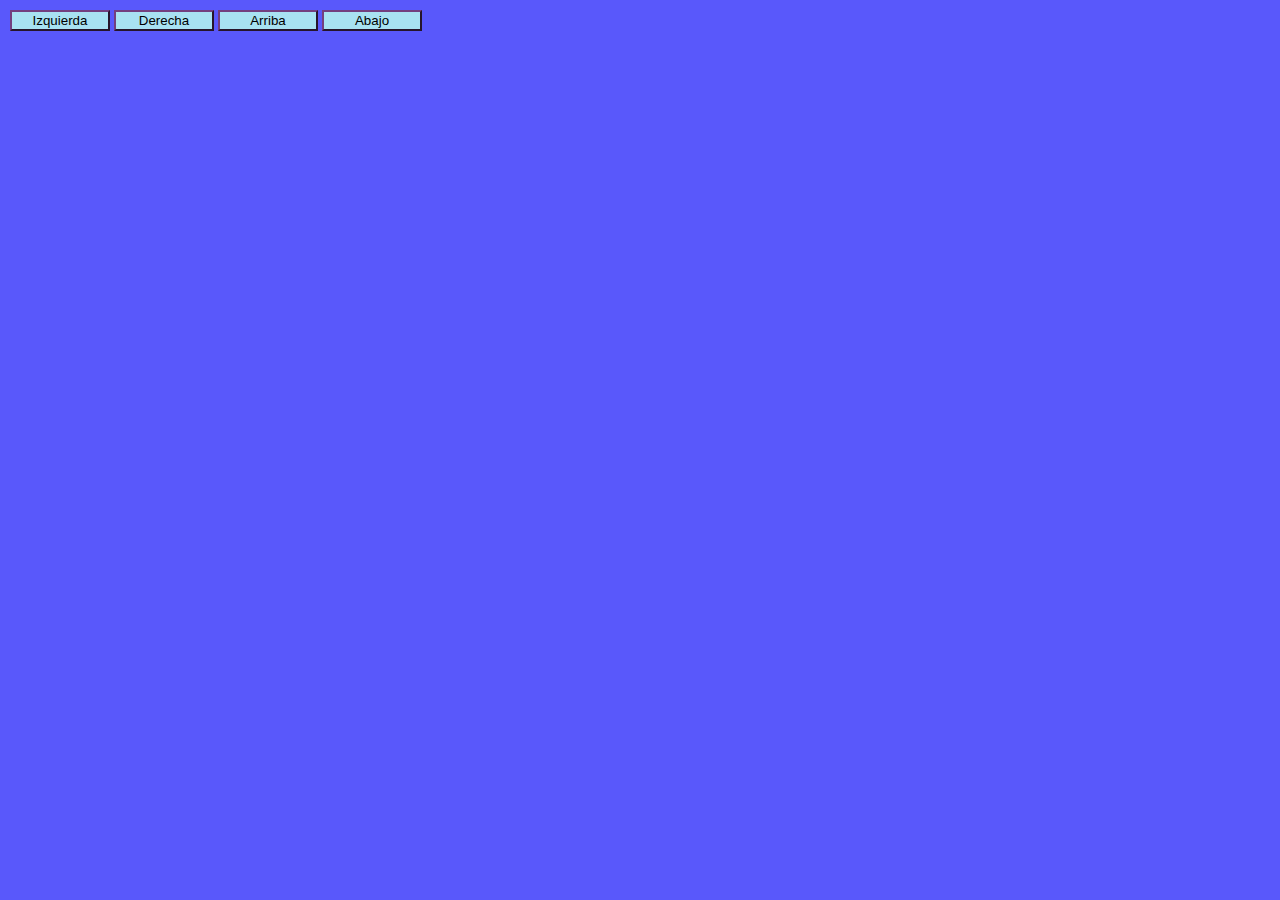
==== co.uniquindio/view/index.html @ 671c0e69 "Add files via upload" ====
<!DOCTYPE html>
<html lang="">

<head>
    <meta charset="utf-8">
    <meta name="viewport" content="width=device-width, initial-scale=1.0">
    <title>Analisis de Algoritmos</title>
    <style>
        body {
            padding: 0;
            margin: 0;
        }
    </style>
</head>

<body style="background-color: #5958FB;">
    <script src="../p5.js"></script>
    <script src="visualizar.js"></script>


    <button style="background-color: #A8E2F2;margin-top: 10px;width: 100px;margin-left: 10px; border-color: #733F7F ;" onclick="moverIzquierda();">Izquierda</button>
    <button style="background-color: #A8E2F2;margin-top: 10px;width: 100px; border-color: #733F7F " onclick="moverDerecha();">Derecha</button>
    <button style="background-color: #A8E2F2;margin-top: 10px;width: 100px; border-color: #733F7F " onclick="moverArriba();">Arriba</button>
    <button style="background-color: #A8E2F2;margin-top: 10px;width: 100px; border-color: #733F7F " onclick="moverAbajo();">Abajo</button>
</body>

</html>
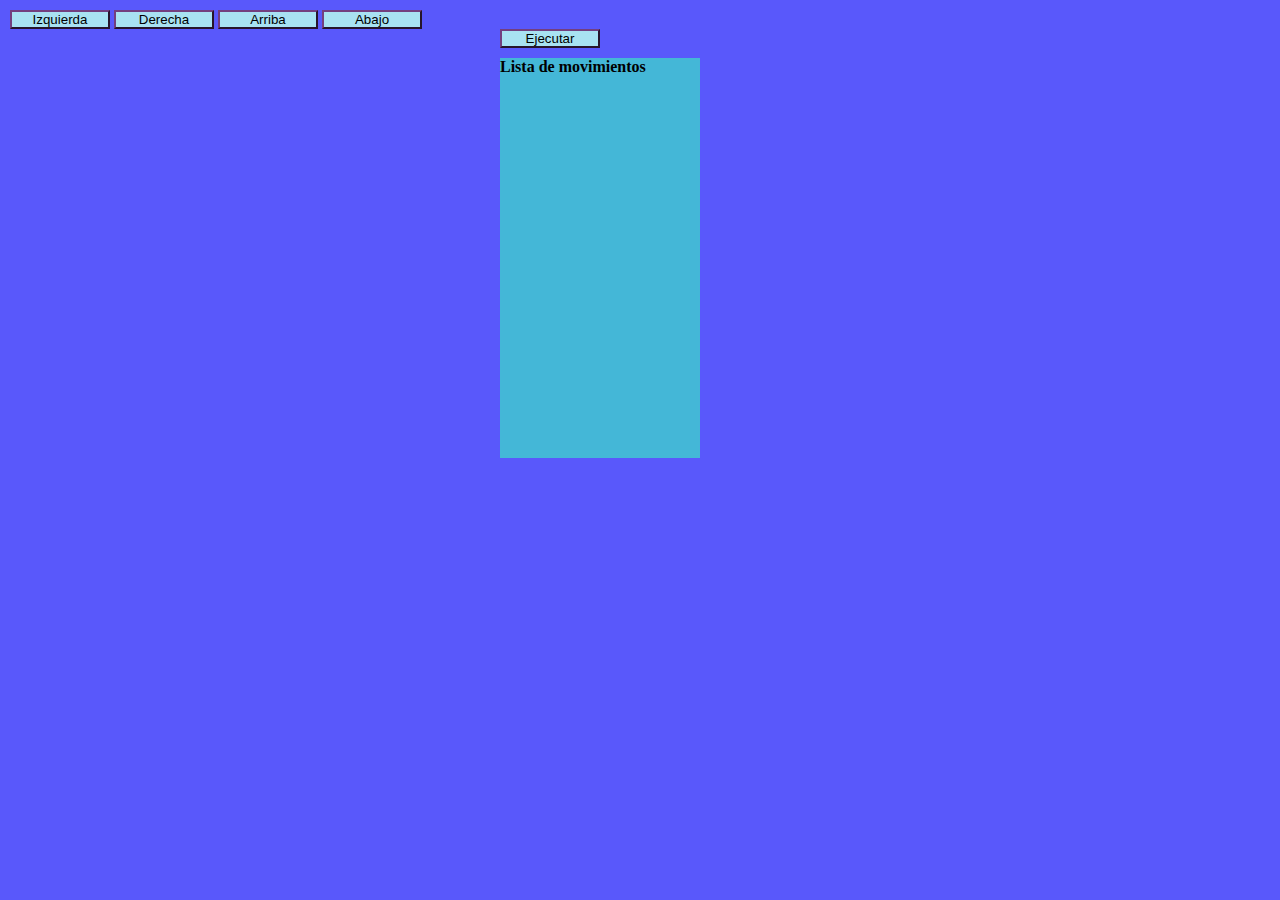
==== commit e3bbb6fc: "Add files via upload" ====
--- a/co.uniquindio/view/index.html
+++ b/co.uniquindio/view/index.html
@@ -4,6 +4,7 @@
 <head>
     <meta charset="utf-8">
     <meta name="viewport" content="width=device-width, initial-scale=1.0">
+    <link rel="stylesheet" type="text/css" href="style.css">
     <title>Analisis de Algoritmos</title>
     <style>
         body {
@@ -14,14 +15,26 @@
 </head>
 
 <body style="background-color: #5958FB;">
-    <script src="../p5.js"></script>
-    <script src="visualizar.js"></script>
 
-
-    <button style="background-color: #A8E2F2;margin-top: 10px;width: 100px;margin-left: 10px; border-color: #733F7F ;" onclick="moverIzquierda();">Izquierda</button>
-    <button style="background-color: #A8E2F2;margin-top: 10px;width: 100px; border-color: #733F7F " onclick="moverDerecha();">Derecha</button>
-    <button style="background-color: #A8E2F2;margin-top: 10px;width: 100px; border-color: #733F7F " onclick="moverArriba();">Arriba</button>
-    <button style="background-color: #A8E2F2;margin-top: 10px;width: 100px; border-color: #733F7F " onclick="moverAbajo();">Abajo</button>
+    <div id="general">
+        <div id="botones">
+            <button style="background-color: #A8E2F2;margin-top: 10px;width: 100px;margin-left: 10px; border-color: #733F7F ; " onclick="izquierda(); ">Izquierda</button>
+            <button style="background-color: #A8E2F2;margin-top: 10px;width: 100px; border-color: #733F7F " onclick="derecha(); ">Derecha</button>
+            <button style="background-color: #A8E2F2;margin-top: 10px;width: 100px; border-color: #733F7F " onclick="arriba(); ">Arriba</button>
+            <button style="background-color: #A8E2F2;margin-top: 10px;width: 100px; border-color: #733F7F " onclick="abajo(); ">Abajo</button>
+        </div>
+        <div>
+            <button style="background-color: #A8E2F2;width: 100px; border-color: #733F7F; margin-left: 500px;" onclick="ejecutar();">Ejecutar</button>
+        </div>
+        <div id="juego">
+            <script src="../p5.js "></script>
+            <script src="visualizar.js"></script>
+        </div>
+        <div id="listaMov">
+            <h4> Lista de movimientos</h5>
+                <p id="listaMovimiento"></p>
+        </div>
+    </div>
 </body>
 
 </html>--- a/co.uniquindio/view/style.css
+++ b/co.uniquindio/view/style.css
@@ -0,0 +1,24 @@
+* {
+    margin: 0px;
+    padding: 0px;
+}
+
+div#general {
+    width: auto;
+    height: 30px;
+    /*background-color: rebeccapurple;*/
+}
+
+div#botones {
+    width: 700px;
+    /*background-color: rosybrown;*/
+}
+
+div#listaMov {
+    margin-left: 500px;
+    margin-top: 10px;
+    border-color: black;
+    width: 200px;
+    height: 400px;
+    background-color: #44b7d7;
+}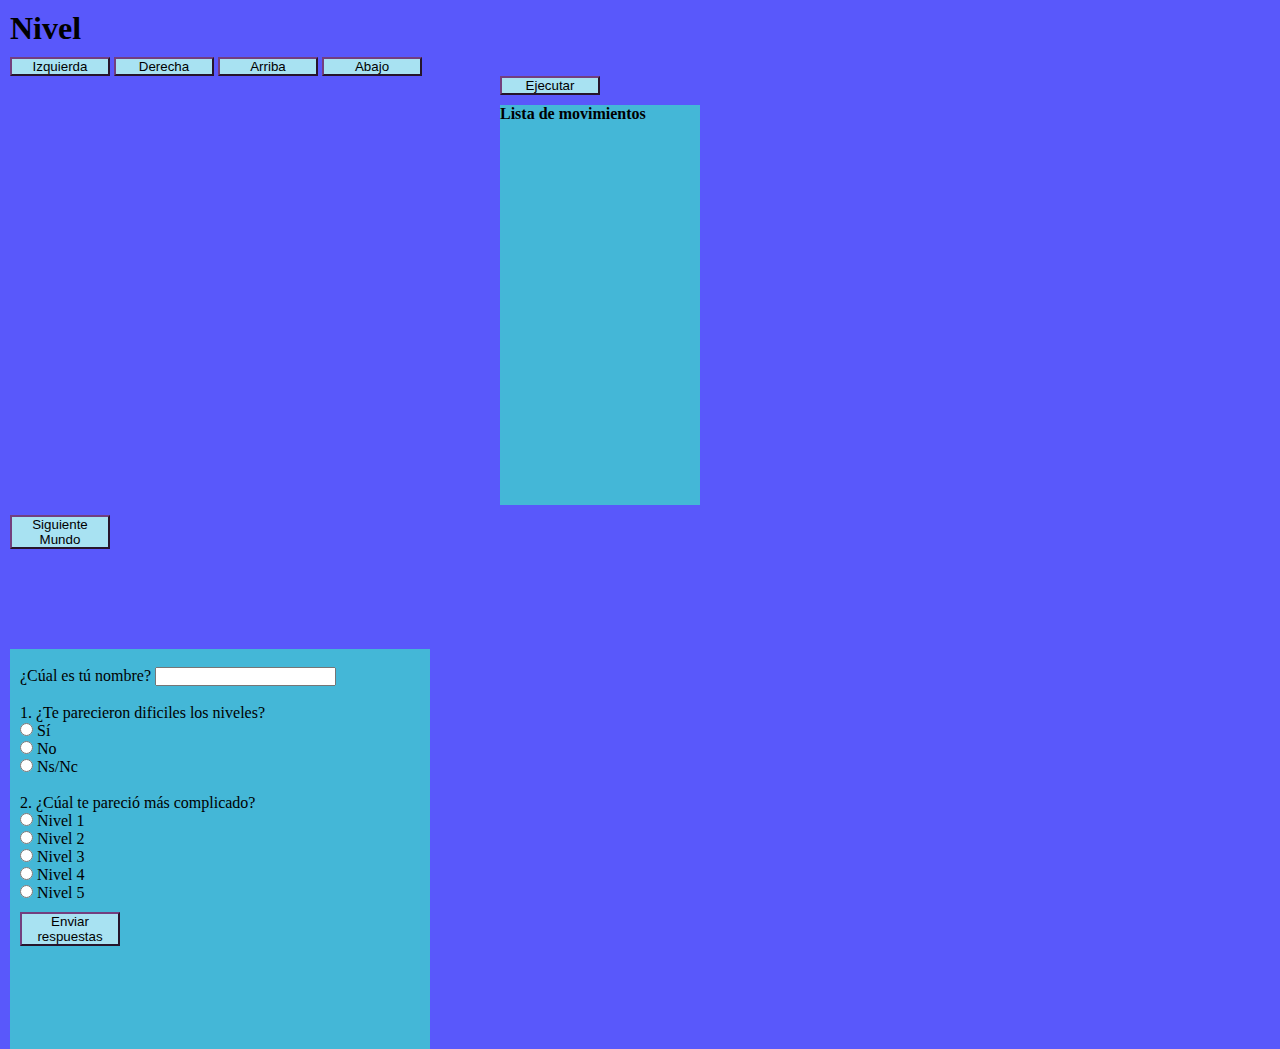
==== commit 594badcf: "Add files via upload" ====
--- a/co.uniquindio/view/index.html
+++ b/co.uniquindio/view/index.html
@@ -18,15 +18,17 @@
 
     <div id="general">
         <div id="botones">
+            <h1 id="mundo" style="margin-top: 10px; margin-left: 10px">Nivel</h1>
+
             <button style="background-color: #A8E2F2;margin-top: 10px;width: 100px;margin-left: 10px; border-color: #733F7F ; " onclick="izquierda(); ">Izquierda</button>
             <button style="background-color: #A8E2F2;margin-top: 10px;width: 100px; border-color: #733F7F " onclick="derecha(); ">Derecha</button>
             <button style="background-color: #A8E2F2;margin-top: 10px;width: 100px; border-color: #733F7F " onclick="arriba(); ">Arriba</button>
             <button style="background-color: #A8E2F2;margin-top: 10px;width: 100px; border-color: #733F7F " onclick="abajo(); ">Abajo</button>
         </div>
         <div>
-            <button style="background-color: #A8E2F2;width: 100px; border-color: #733F7F; margin-left: 500px;" onclick="ejecutar();">Ejecutar</button>
+            <button style="background-color: #A8E2F2;width: 100px; border-color: #733F7F; margin-left: 500px;" onclick="ejecuting();">Ejecutar</button>
         </div>
-        <div id="juego">
+        <div>
             <script src="../p5.js "></script>
             <script src="visualizar.js"></script>
         </div>
@@ -34,6 +36,40 @@
             <h4> Lista de movimientos</h5>
                 <p id="listaMovimiento"></p>
         </div>
+        <div id="siguienteMundo">
+            <button style="background-color: #A8E2F2;width: 100px; border-color: #733F7F; margin-left: 10px;" onclick="dibujarSiguienteNivel();">Siguiente Mundo</button>
+        </div>
+        <div id="encuesta">
+            <div id="preguntas">
+                <br/>
+                <div class="pregunta">
+                    ¿Cúal es tú nombre?
+                    <input type="text" id="name" name="name" required minlength="4" maxlength="8" size="20">
+                </div>
+                <br/>
+
+                <div class="pregunta">
+                    1. ¿Te parecieron dificiles los niveles?<br />
+                </div>
+                <div class="respuestas">
+                    <input type="radio" name="preg1" value="1" /> Sí<br />
+                    <input type="radio" name="preg1" value="2" /> No<br />
+                    <input type="radio" name="preg1" value="3" /> Ns/Nc<br />
+                </div>
+                <div class="pregunta">
+                    <br/>2. ¿Cúal te pareció más complicado?<br />
+                </div>
+                <div class="respuestas">
+                    <input type="radio" name="preg2" value="1" /> Nivel 1<br />
+                    <input type="radio" name="preg2" value="2" /> Nivel 2<br />
+                    <input type="radio" name="preg2" value="3" /> Nivel 3<br />
+                    <input type="radio" name="preg2" value="4" /> Nivel 4<br />
+                    <input type="radio" name="preg2" value="5" /> Nivel 5<br />
+                </div>
+                <button style="background-color: #A8E2F2;width: 100px; border-color: #733F7F; margin-top: 10px;" onclick="">Enviar respuestas</button>
+
+            </div>
+        </div>
     </div>
 </body>
 
--- a/co.uniquindio/view/style.css
+++ b/co.uniquindio/view/style.css
@@ -5,13 +5,18 @@
 
 div#general {
     width: auto;
-    height: 30px;
-    /*background-color: rebeccapurple;*/
+    height: 70px;
+}
+
+div#preguntas {
+    width: 100;
+    height: 100;
+    margin-left: 10px;
 }
 
 div#botones {
     width: 700px;
-    /*background-color: rosybrown;*/
+    height: auto;
 }
 
 div#listaMov {
@@ -21,4 +26,19 @@
     width: 200px;
     height: 400px;
     background-color: #44b7d7;
+}
+
+div#siguienteMundo {
+    width: 700px;
+    margin-top: 10px;
+}
+
+div#encuesta {
+    margin-left: 10px;
+    margin-top: 100px;
+    margin-bottom: 10px;
+    border-color: black;
+    width: 420px;
+    height: 400px;
+    background-color: #44b7d7;
 }